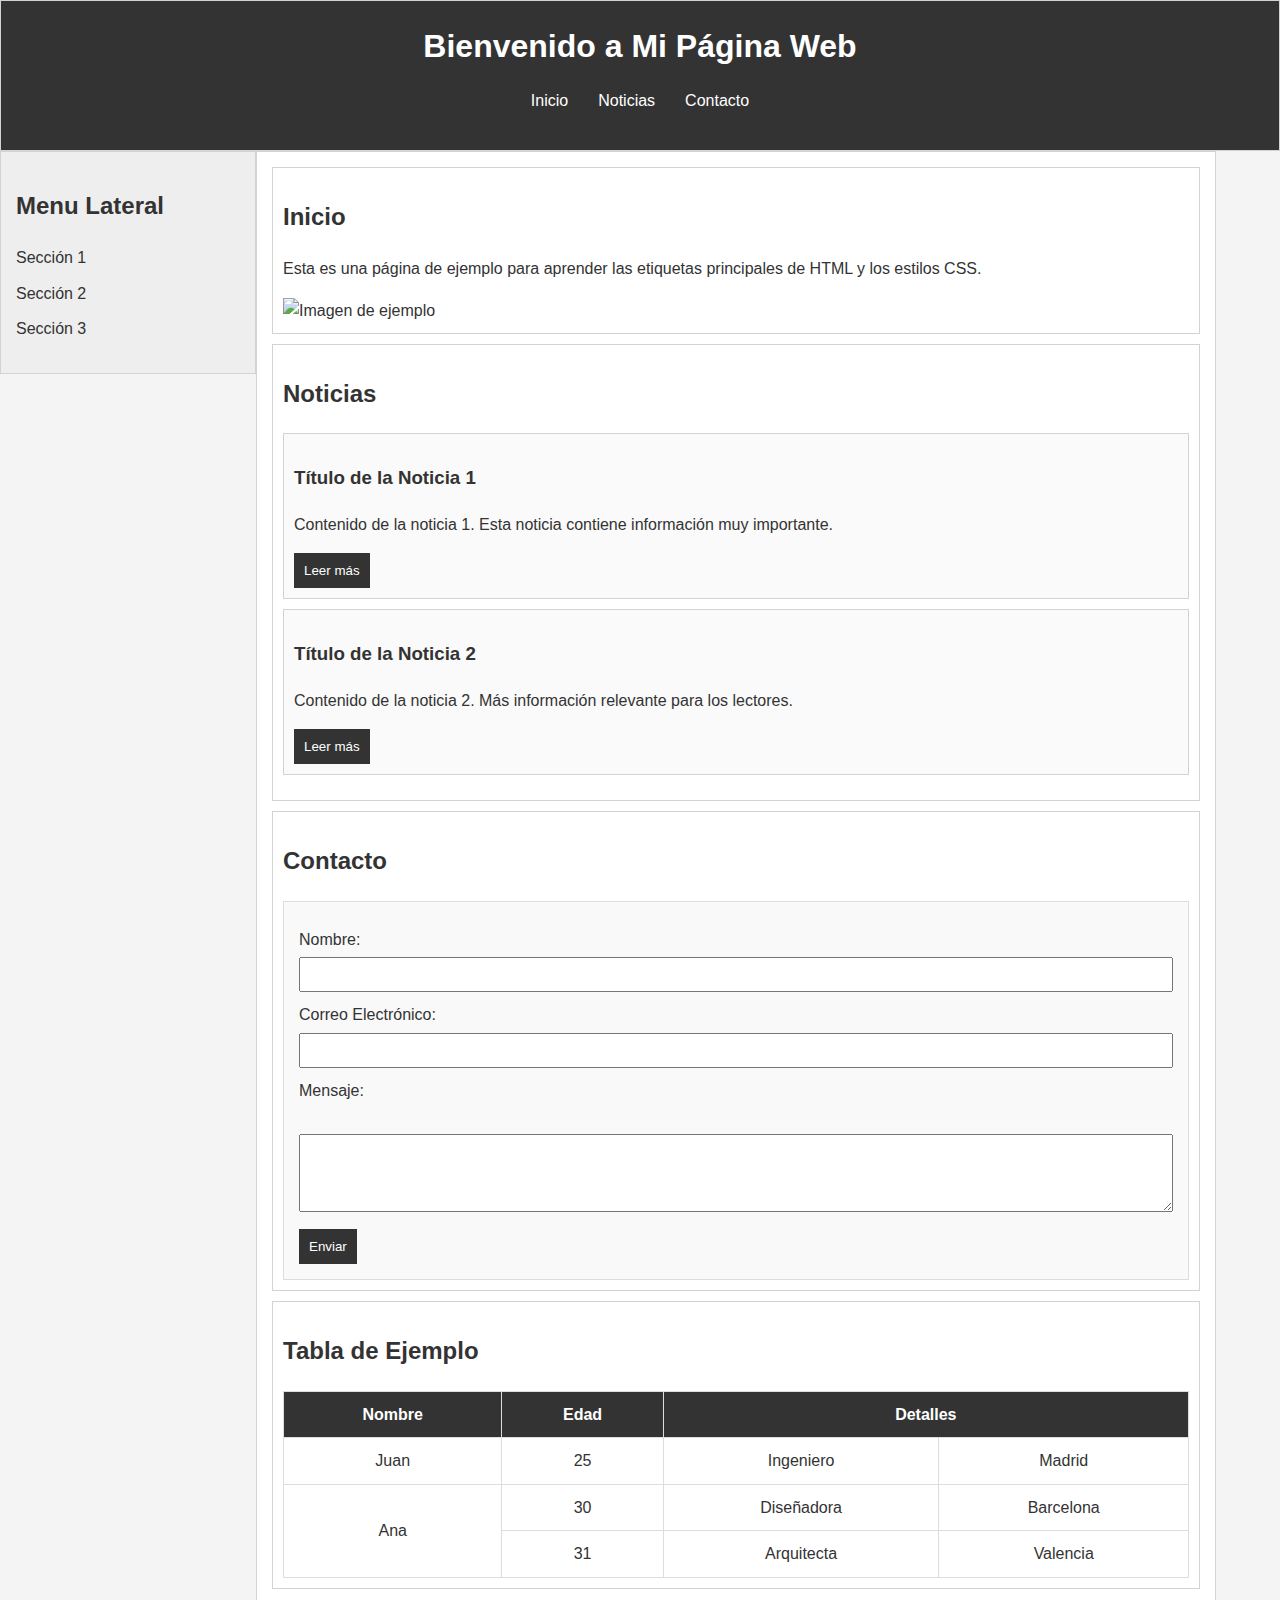
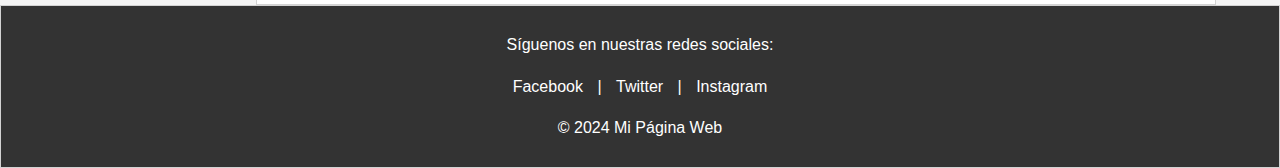
==== index.html @ 609504b2 "hola" ====
<!DOCTYPE html>
<html lang="es">
<head>
    <meta charset="UTF-8">
    <meta name="viewport" content="width=device-width, initial-scale=1.0">
    <title>Página de Ejemplo con HTML y CSS</title>
    <link rel="stylesheet" href="estilos.css">
</head>
<body>
    <header style="border: 1px solid #d3d3d3;">
        <h1>Bienvenido a Mi Página Web</h1>
        <nav>
            <ul>
                <li><a href="#inicio">Inicio</a></li>
                <li><a href="#noticias">Noticias</a></li>
                <li><a href="#contacto">Contacto</a></li>
            </ul>
        </nav>
    </header>

    <aside class="menu-lateral" style="border: 1px solid #d3d3d3;">
        <h2>Menu Lateral</h2>
        <ul>
            <li><a href="#seccion1">Sección 1</a></li>
            <li><a href="#seccion2">Sección 2</a></li>
            <li><a href="#seccion3">Sección 3</a></li>
        </ul>
    </aside>

    <main style="border: 1px solid #d3d3d3;">
        <section id="inicio" style="border: 1px solid #d3d3d3; padding: 10px;">
            <h2>Inicio</h2>
            <p>Esta es una página de ejemplo para aprender las etiquetas principales de HTML y los estilos CSS.</p>
            <img src="https://via.placeholder.com/400" alt="Imagen de ejemplo">
        </section>

        <section id="noticias" style="border: 1px solid #d3d3d3; padding: 10px; margin-top: 10px;">
            <h2>Noticias</h2>
            <article class="noticia" style="border: 1px solid #d3d3d3; padding: 10px; margin-bottom: 10px;">
                <h3>Título de la Noticia 1</h3>
                <p>Contenido de la noticia 1. Esta noticia contiene información muy importante.</p>
                <button>Leer más</button>
            </article>
            <article class="noticia" style="border: 1px solid #d3d3d3; padding: 10px;">
                <h3>Título de la Noticia 2</h3>
                <p>Contenido de la noticia 2. Más información relevante para los lectores.</p>
                <button>Leer más</button>
            </article>
        </section>

        <section id="contacto" style="border: 1px solid #d3d3d3; padding: 10px; margin-top: 10px;">
            <h2>Contacto</h2>
            <form>
                <label for="nombre">Nombre:</label>
                <input type="text" id="nombre" name="nombre" required><br>
                <label for="email">Correo Electrónico:</label>
                <input type="email" id="email" name="email" required><br>
                <label for="mensaje">Mensaje:</label><br>
                <textarea id="mensaje" name="mensaje" rows="4" required></textarea><br>
                <input type="submit" value="Enviar">
            </form>
        </section>

        <section id="tabla-ejemplo" style="border: 1px solid #d3d3d3; padding: 10px; margin-top: 10px;">
            <h2>Tabla de Ejemplo</h2>
            <table>
                <thead>
                    <tr>
                        <th>Nombre</th>
                        <th>Edad</th>
                        <th colspan="2">Detalles</th>
                    </tr>
                </thead>
                <tbody>
                    <tr>
                        <td>Juan</td>
                        <td>25</td>
                        <td>Ingeniero</td>
                        <td>Madrid</td>
                    </tr>
                    <tr>
                        <td rowspan="2">Ana</td>
                        <td>30</td>
                        <td>Diseñadora</td>
                        <td>Barcelona</td>
                    </tr>
                    <tr>
                        <td>31</td>
                        <td>Arquitecta</td>
                        <td>Valencia</td>
                    </tr>
                </tbody>
            </table>
        </section>
    </main>

    <footer style="border: 1px solid #d3d3d3;">
        <p>Síguenos en nuestras redes sociales:</p>
        <a href="#">Facebook</a> | <a href="#">Twitter</a> | <a href="#">Instagram</a>
        <p>&copy; 2024 Mi Página Web</p>
    </footer>
</body>
</html>
---- estilos.css ----
/* Estilos globales */
body {
    font-family: Arial, sans-serif;
    line-height: 1.6;
    margin: 0;
    padding: 0;
    background-color: #f4f4f4;
    color: #333;
}

/* Estilos para el encabezado y navegación */
header {
    background: #333;
    color: #fff;
    padding: 20px;
    text-align: center;
}

header h1 {
    margin: 0;
}

nav ul {
    list-style: none;
    padding: 0;
    display: flex;
    justify-content: center;
}

nav ul li {
    margin: 0 15px;
}

nav ul li a {
    color: #fff;
    text-decoration: none;
    transition: color 0.3s;
}

nav ul li a:hover {
    color: #00bcd4;
}

/* Menu lateral */
.menu-lateral {
    background: #eee;
    padding: 15px;
    width: 20%;
    float: left;
    box-sizing: border-box;
}

.menu-lateral ul {
    list-style: none;
    padding: 0;
}

.menu-lateral ul li {
    margin-bottom: 10px;
}

.menu-lateral ul li a {
    text-decoration: none;
    color: #333;
    transition: color 0.3s;
}

.menu-lateral ul li a:hover {
    color: #00bcd4;
}

/* Secciones principales */
main {
    width: 75%;
    float: left;
    padding: 15px;
    box-sizing: border-box;
    background: #fff;
}

/* Artículos de noticias */
.noticia {
    border: 1px solid #ddd;
    margin-bottom: 15px;
    padding: 15px;
    background: #fafafa;
}

.noticia button {
    background: #333;
    color: #fff;
    border: none;
    padding: 10px;
    cursor: pointer;
    transition: background 0.3s;
}

.noticia button:hover {
    background: #00bcd4;
}

/* Estilo de las tablas */
table {
    width: 100%;
    border-collapse: collapse;
    margin-top: 15px;
    background: #fff;
}

table, th, td {
    border: 1px solid #ddd;
    padding: 10px;
}

th {
    background: #333;
    color: #fff;
}

td {
    text-align: center;
}

/* Estilos del formulario de contacto */
form {
    background: #f9f9f9;
    padding: 15px;
    border: 1px solid #ddd;
    margin-top: 15px;
}

label {
    display: block;
    margin-top: 10px;
}

input[type="text"], input[type="email"], textarea {
    width: 100%;
    padding: 8px;
    margin-top: 5px;
    box-sizing: border-box;
}

input[type="submit"] {
    background: #333;
    color: #fff;
    padding: 10px;
    border: none;
    margin-top: 10px;
    cursor: pointer;
    transition: background 0.3s;
}

input[type="submit"]:hover {
    background: #00bcd4;
}

/* Estilos del pie de página */
footer {
    clear: both;
    background: #333;
    color: #fff;
    text-align: center;
    padding: 10px 0;
    margin-top: 20px;
}

footer a {
    color: #fff;
    text-decoration: none;
    margin: 0 10px;
    transition: text-decoration 0.3s;
}

footer a:hover {
    text-decoration: underline;
}
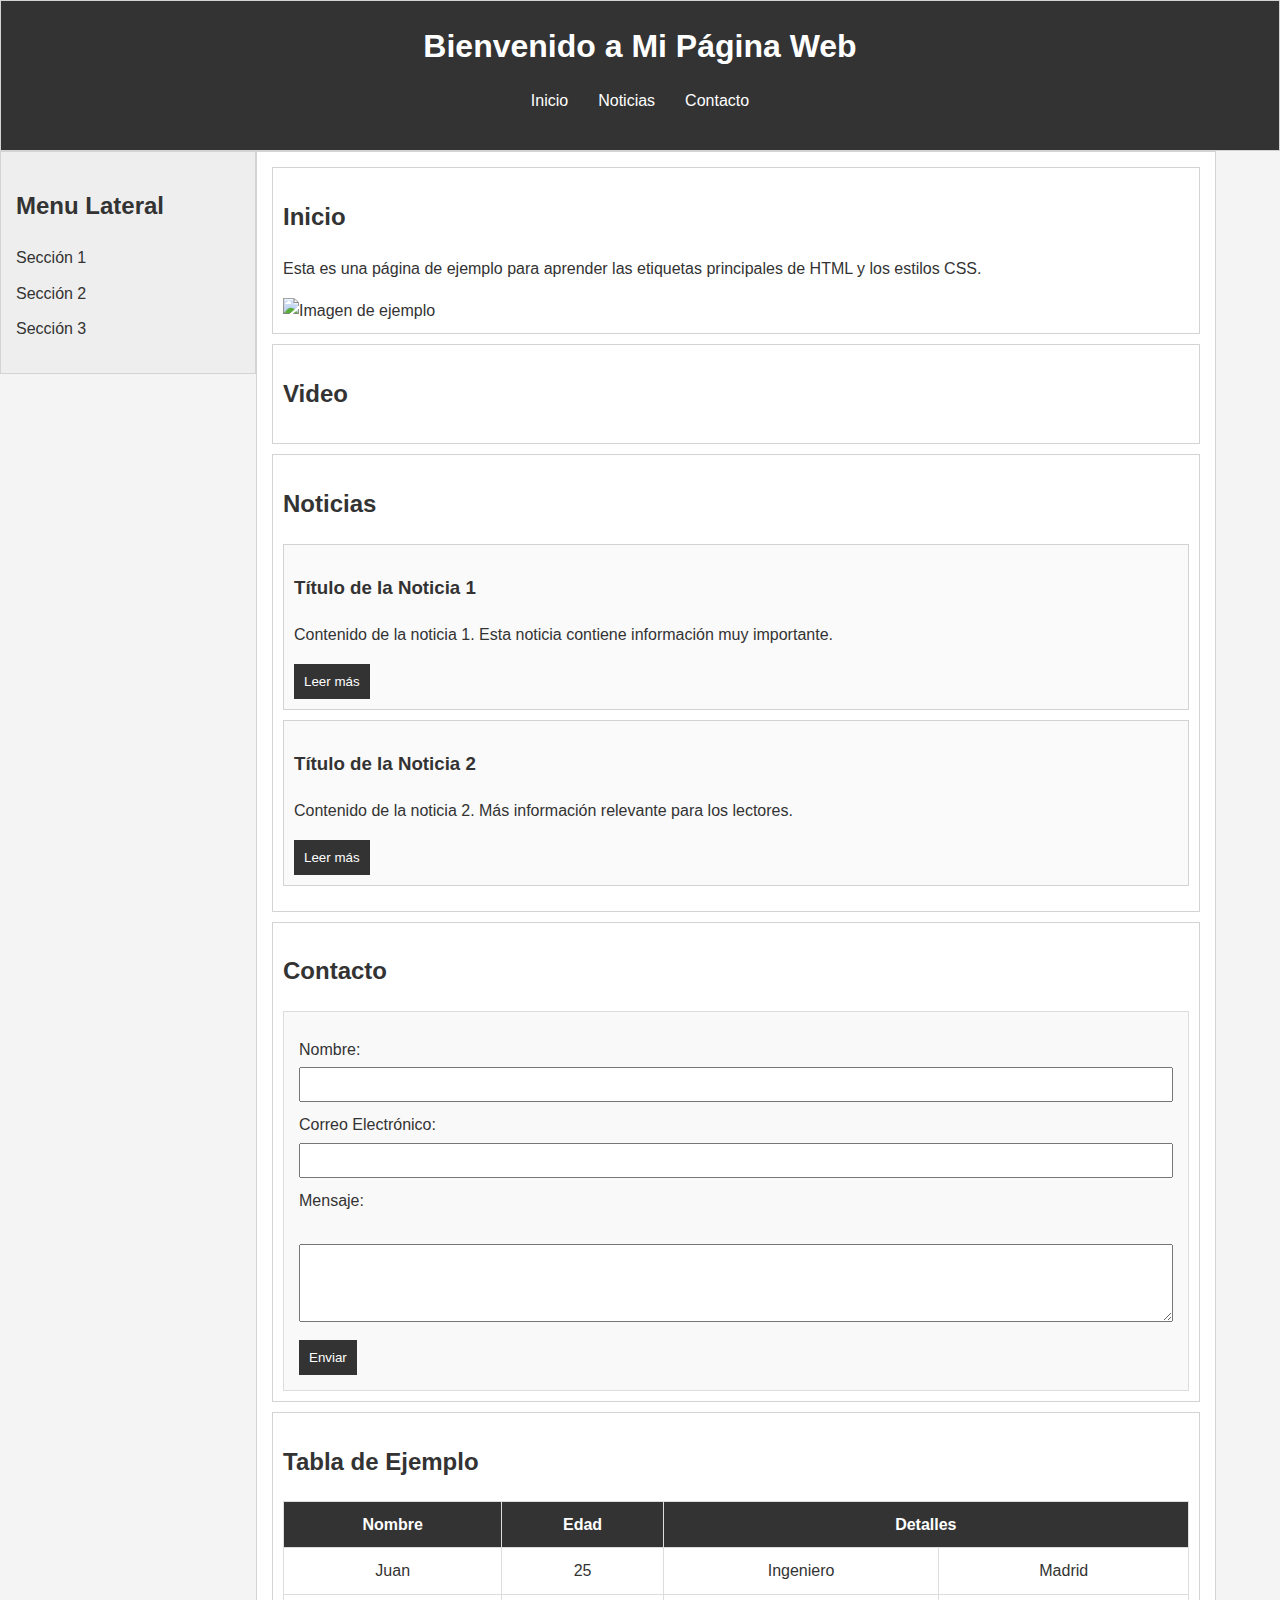
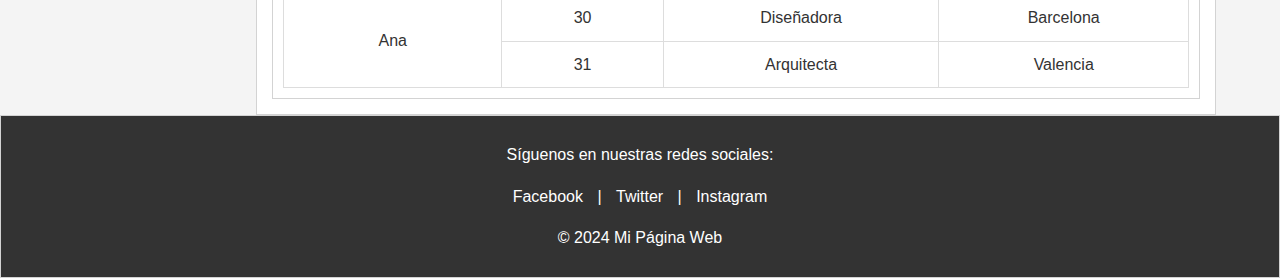
==== commit 57f7b1c1: "subida pagina Adriana" ====
--- a/index.html
+++ b/index.html
@@ -32,6 +32,27 @@
             <h2>Inicio</h2>
             <p>Esta es una página de ejemplo para aprender las etiquetas principales de HTML y los estilos CSS.</p>
             <img src="https://via.placeholder.com/400" alt="Imagen de ejemplo">
+        </section>
+
+        <section id="videos" style="border: 1px solid #d3d3d3; padding: 10px; margin-top: 10px;">
+            <h2>Video</h2>
+            <div id="youtube-player"></div>
+            <script>
+                // Cargar el reproductor de YouTube
+                (function loadYouTubePlayer() {
+                    const videoId = 'VIDEO_ID'; // Reemplaza con el ID de tu video
+                    const playerDiv = document.getElementById('youtube-player');
+        
+                    // Crear el contenedor del reproductor
+                    const player = document.createElement('object');
+                    player.setAttribute('type', 'text/html');
+                    player.setAttribute('data', `https://www.youtube.com/embed/hI9HQfCAw64`);
+                    player.setAttribute('width', '560');
+                    player.setAttribute('height', '315');
+                    player.setAttribute('allowfullscreen', 'true');
+                    playerDiv.appendChild(player);
+                })();
+            </script>
         </section>
 
         <section id="noticias" style="border: 1px solid #d3d3d3; padding: 10px; margin-top: 10px;">
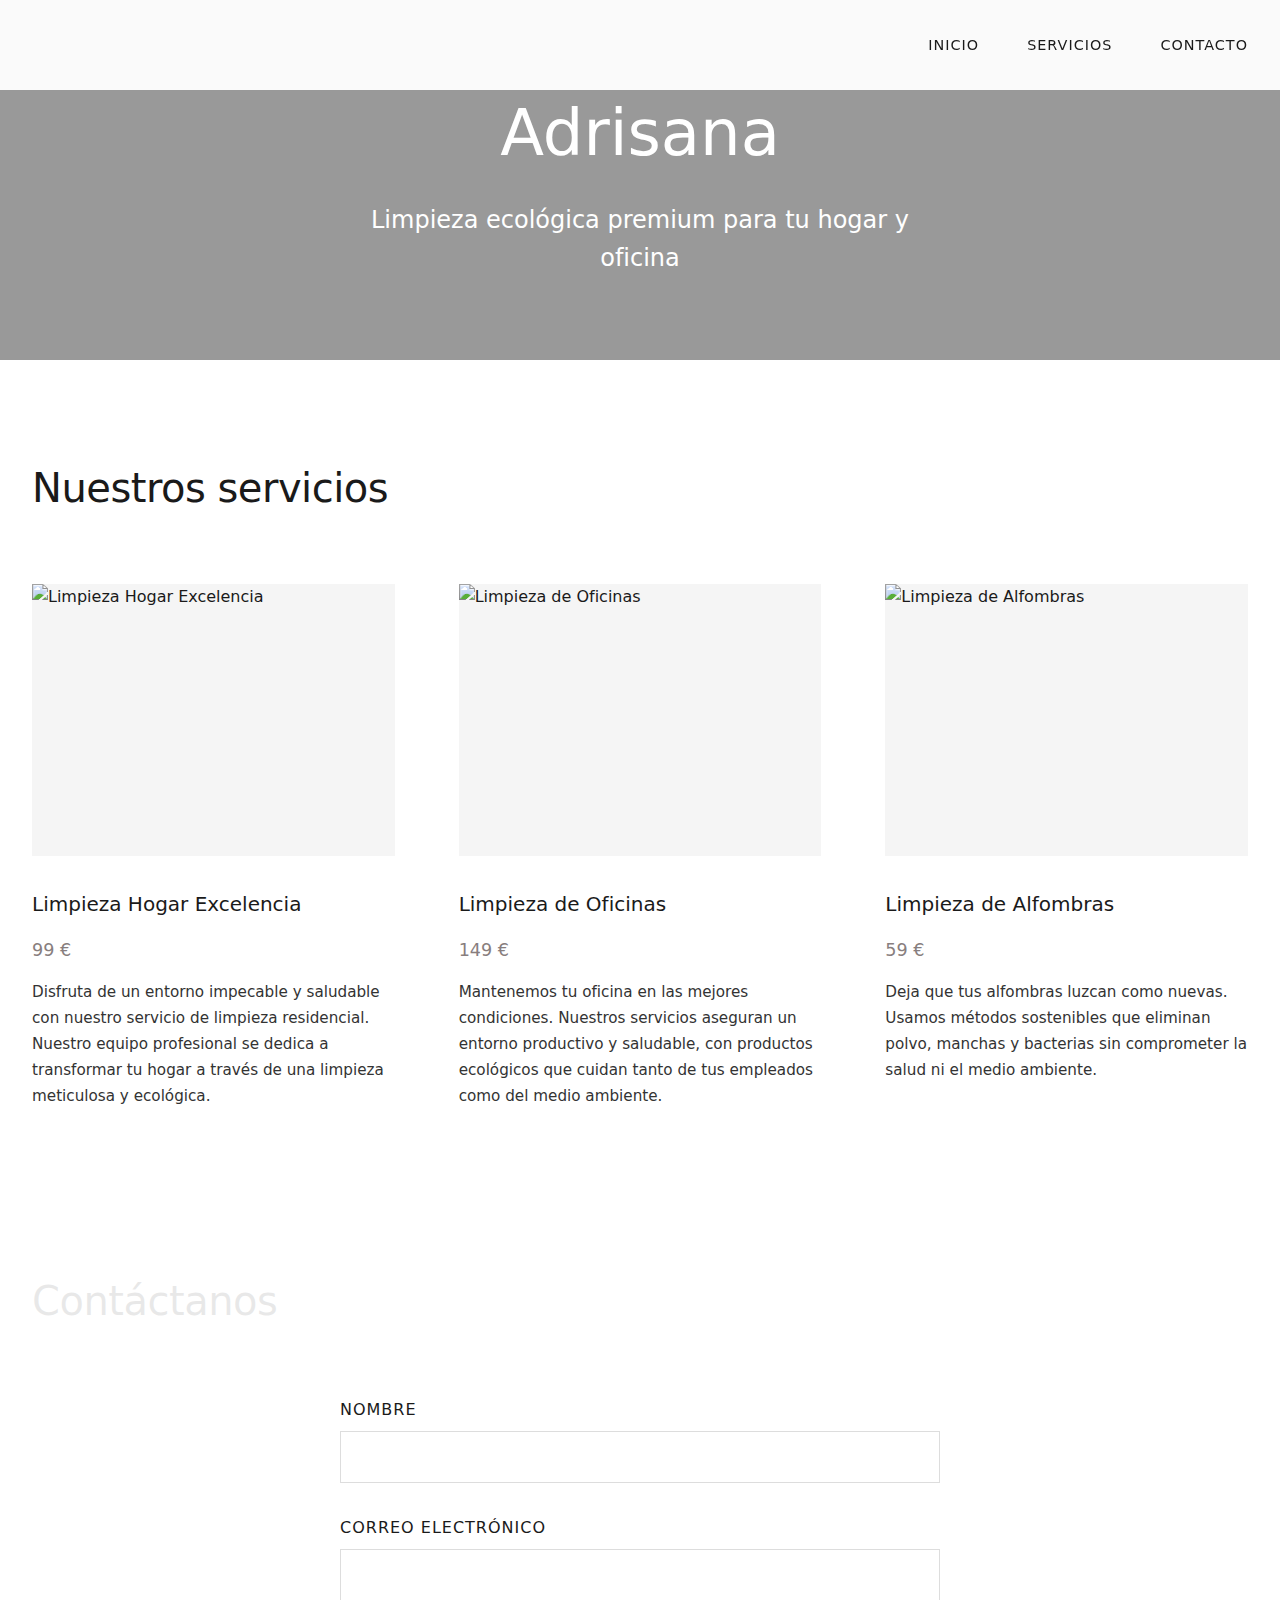
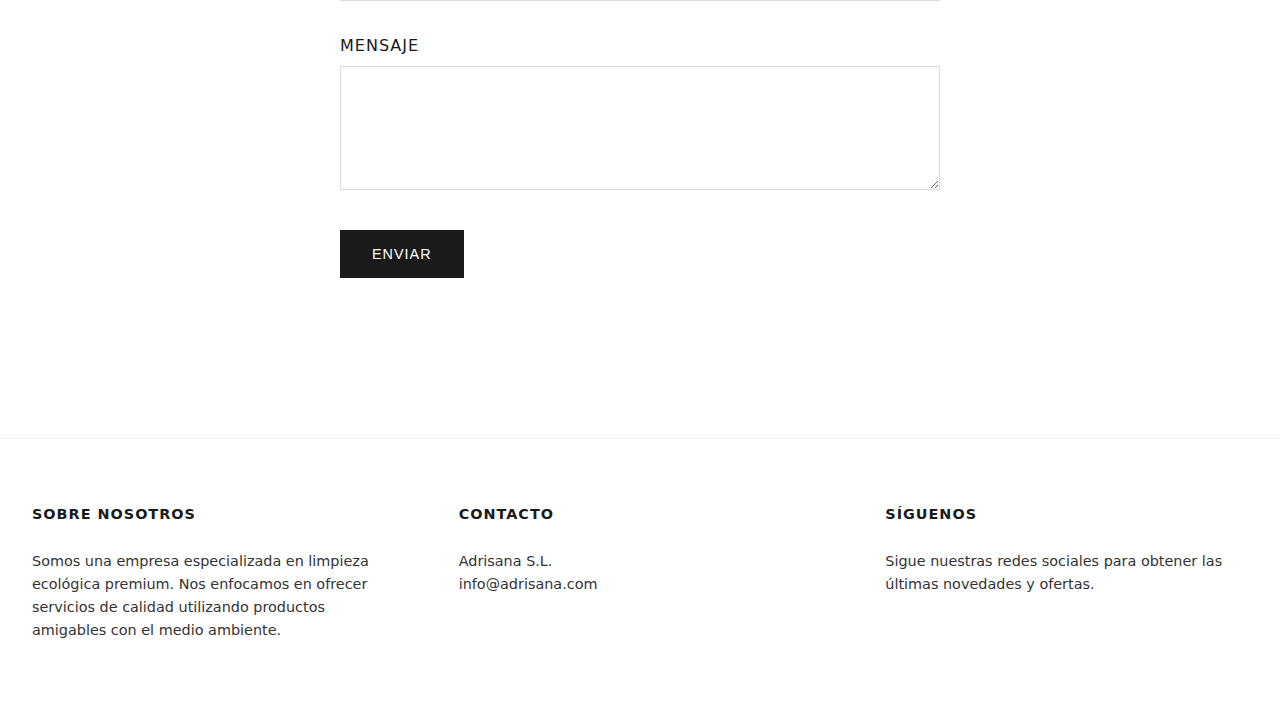
==== commit 5108b8c8: "subida nueva pagina Adriana" ====
--- a/index.html
+++ b/index.html
@@ -3,122 +3,383 @@
 <head>
     <meta charset="UTF-8">
     <meta name="viewport" content="width=device-width, initial-scale=1.0">
-    <title>Página de Ejemplo con HTML y CSS</title>
-    <link rel="stylesheet" href="estilos.css">
+    <title>Adrisana - Servicios de Limpieza Premium</title>
+    <style>
+        :root {
+            --primary-color: #1a1a1a;
+            --secondary-color: #333333;
+            --light-color: #f5f5f5;
+            --accent-color: #887E7E;
+            --font-family: 'Inter', system-ui, -apple-system, sans-serif;
+        }
+        
+        * {
+            margin: 0;
+            padding: 0;
+            box-sizing: border-box;
+        }
+
+        body {
+            font-family: var(--font-family);
+            line-height: 1.6;
+            color: var(--primary-color);
+            background-color: white;
+        }
+
+        .hero {
+            height: 40vh;
+            background-image: url('https://ldfacility.es/wp-content/uploads/2020/03/shutterstock_1432036151-scaled.jpg');
+            background-size: cover;
+            background-position: center;
+            position: relative;
+            display: flex;
+            align-items: center;
+            justify-content: center;
+            color: white;
+            text-align: center;
+        }
+
+        .hero::before {
+            content: '';
+            position: absolute;
+            top: 0;
+            left: 0;
+            right: 0;
+            bottom: 0;
+            background: rgba(0, 0, 0, 0.4);
+        }
+
+        .hero-content {
+            position: relative;
+            z-index: 1;
+        }
+
+        .hero h1 {
+            font-size: 4rem;
+            font-weight: 300;
+            margin-bottom: 1rem;
+        }
+
+        .hero p {
+            font-size: 1.5rem;
+            max-width: 600px;
+            margin: 0 auto;
+        }
+
+        header {
+            padding: 4rem 2rem;
+            text-align: left;
+            max-width: 1400px;
+            margin: 0 auto;
+        }
+
+        header h1 {
+            font-size: 2.5rem;
+            font-weight: 300;
+            letter-spacing: -0.5px;
+        }
+
+        nav {
+            padding: 2rem;
+            position: fixed;
+            top: 0;
+            width: 100%;
+            background: rgba(255, 255, 255, 0.95);
+            z-index: 100;
+            backdrop-filter: blur(5px);
+        }
+
+        nav ul {
+            list-style: none;
+            display: flex;
+            justify-content: flex-end;
+            max-width: 1400px;
+            margin: 0 auto;
+            gap: 3rem;
+        }
+
+        nav a {
+            color: var(--primary-color);
+            text-decoration: none;
+            font-size: 0.9rem;
+            letter-spacing: 1px;
+            text-transform: uppercase;
+        }
+
+        nav a:hover {
+            color: var(--accent-color);
+        }
+
+        section {
+            max-width: 1400px;
+            margin: 6rem auto;
+            padding: 0 2rem;
+        }
+
+        .section-title {
+            font-size: 2.5rem;
+            font-weight: 300;
+            margin-bottom: 4rem;
+            letter-spacing: -0.5px;
+        }
+
+        .services-grid {
+            display: grid;
+            grid-template-columns: repeat(3, 1fr);
+            gap: 4rem;
+            margin-top: 4rem;
+        }
+
+        .service-card {
+            display: flex;
+            flex-direction: column;
+        }
+
+        .service-image {
+            aspect-ratio: 4/3;
+            overflow: hidden;
+            margin-bottom: 2rem;
+            background: var(--light-color);
+        }
+
+        .service-image img {
+            width: 100%;
+            height: 100%;
+            object-fit: cover;
+            transition: transform 0.3s ease;
+        }
+
+        .service-card:hover .service-image img {
+            transform: scale(1.05);
+        }
+
+        .service-title {
+            font-size: 1.25rem;
+            font-weight: 400;
+            margin-bottom: 1rem;
+            color: var(--primary-color);
+            text-decoration: none;
+        }
+
+        .service-price {
+            font-size: 1.1rem;
+            color: var(--accent-color);
+            margin-bottom: 1rem;
+        }
+
+        .service-description {
+            font-size: 0.95rem;
+            line-height: 1.7;
+            color: var(--secondary-color);
+        }
+
+        .contact-section {
+            background-image: url('https://joizpe.com/wp-content/uploads/2021/10/productos-limpieza-ecologicos-1-1024x503.jpg');
+            background-size: cover;
+            background-position: center;
+            position: relative;
+            padding: 4rem 2rem;
+            margin: 3rem 0; /* Reduce space above */
+        }
+
+        .contact-section::before {
+            content: '';
+            position: absolute;
+            top: 0;
+            left: 0;
+            right: 0;
+            bottom: 0;
+            background: rgba(255, 255, 255, 0.9);
+        }
+
+        .contact-form {
+            max-width: 600px;
+            margin: 0 auto;
+            position: relative;
+        }
+
+        .form-group {
+            margin-bottom: 2rem;
+        }
+
+        label {
+            display: block;
+            margin-bottom: 0.5rem;
+            font-size: 1rem;
+            text-transform: uppercase;
+            letter-spacing: 1px;
+            color: var(--primary-color); /* Color más oscuro para mejorar visibilidad */
+        }
+
+        input, textarea {
+            width: 100%;
+            padding: 1rem;
+            border: 1px solid #ddd;
+            font-size: 1rem;
+            background: white;
+        }
+
+        input:focus, textarea:focus {
+            outline: none;
+            border-color: var(--primary-color);
+        }
+
+        button {
+            background: var(--primary-color);
+            color: white;
+            border: none;
+            padding: 1rem 2rem;
+            font-size: 0.9rem;
+            text-transform: uppercase;
+            letter-spacing: 1px;
+            cursor: pointer;
+            transition: background 0.3s ease;
+        }
+
+        button:hover {
+            background: var(--secondary-color);
+        }
+
+        footer {
+            background: white;
+            padding: 4rem 2rem;
+            margin-top: 6rem;
+            border-top: 1px solid #eee;
+        }
+
+        .footer-content {
+            max-width: 1400px;
+            margin: 0 auto;
+            display: grid;
+            grid-template-columns: repeat(3, 1fr);
+            gap: 4rem;
+        }
+
+        .footer-section h3 {
+            font-size: 0.9rem;
+            text-transform: uppercase;
+            letter-spacing: 1px;
+            margin-bottom: 1.5rem;
+        }
+
+        .footer-section p {
+            font-size: 0.9rem;
+            color: var(--secondary-color);
+        }
+
+        @media (max-width: 1024px) {
+            .services-grid {
+                grid-template-columns: repeat(2, 1fr);
+            }
+        }
+
+        @media (max-width: 768px) {
+            .hero h1 {
+                font-size: 3rem;
+            }
+
+            header {
+                padding: 2rem 1rem;
+            }
+
+            nav ul {
+                justify-content: center;
+                gap: 2rem;
+            }
+
+            .services-grid {
+                grid-template-columns: 1fr;
+                gap: 3rem;
+            }
+
+            .footer-content {
+                grid-template-columns: 1fr;
+                gap: 2rem;
+            }
+        }
+    </style>
 </head>
 <body>
-    <header style="border: 1px solid #d3d3d3;">
-        <h1>Bienvenido a Mi Página Web</h1>
-        <nav>
-            <ul>
-                <li><a href="#inicio">Inicio</a></li>
-                <li><a href="#noticias">Noticias</a></li>
-                <li><a href="#contacto">Contacto</a></li>
-            </ul>
-        </nav>
-    </header>
-
-    <aside class="menu-lateral" style="border: 1px solid #d3d3d3;">
-        <h2>Menu Lateral</h2>
+    <nav>
         <ul>
-            <li><a href="#seccion1">Sección 1</a></li>
-            <li><a href="#seccion2">Sección 2</a></li>
-            <li><a href="#seccion3">Sección 3</a></li>
+            <li><a href="#inicio">Inicio</a></li>
+            <li><a href="#servicios">Servicios</a></li>
+            <li><a href="#contacto">Contacto</a></li>
         </ul>
-    </aside>
-
-    <main style="border: 1px solid #d3d3d3;">
-        <section id="inicio" style="border: 1px solid #d3d3d3; padding: 10px;">
-            <h2>Inicio</h2>
-            <p>Esta es una página de ejemplo para aprender las etiquetas principales de HTML y los estilos CSS.</p>
-            <img src="https://via.placeholder.com/400" alt="Imagen de ejemplo">
-        </section>
-
-        <section id="videos" style="border: 1px solid #d3d3d3; padding: 10px; margin-top: 10px;">
-            <h2>Video</h2>
-            <div id="youtube-player"></div>
-            <script>
-                // Cargar el reproductor de YouTube
-                (function loadYouTubePlayer() {
-                    const videoId = 'VIDEO_ID'; // Reemplaza con el ID de tu video
-                    const playerDiv = document.getElementById('youtube-player');
-        
-                    // Crear el contenedor del reproductor
-                    const player = document.createElement('object');
-                    player.setAttribute('type', 'text/html');
-                    player.setAttribute('data', `https://www.youtube.com/embed/hI9HQfCAw64`);
-                    player.setAttribute('width', '560');
-                    player.setAttribute('height', '315');
-                    player.setAttribute('allowfullscreen', 'true');
-                    playerDiv.appendChild(player);
-                })();
-            </script>
-        </section>
-
-        <section id="noticias" style="border: 1px solid #d3d3d3; padding: 10px; margin-top: 10px;">
-            <h2>Noticias</h2>
-            <article class="noticia" style="border: 1px solid #d3d3d3; padding: 10px; margin-bottom: 10px;">
-                <h3>Título de la Noticia 1</h3>
-                <p>Contenido de la noticia 1. Esta noticia contiene información muy importante.</p>
-                <button>Leer más</button>
+    </nav>
+
+    <div class="hero">
+        <div class="hero-content">
+            <h1>Adrisana</h1>
+            <p>Limpieza ecológica premium para tu hogar y oficina</p>
+        </div>
+    </div>
+
+    <section id="servicios">
+        <h2 class="section-title">Nuestros servicios</h2>
+        <div class="services-grid">
+            <article class="service-card">
+                <div class="service-image">
+                    <img src="https://www.zschimmer-schwarz.es/app/uploads/2020/10/productos-de-limpieza-sostenibles-detergentes-ecologicos-certificaciones-sostenibles.jpg" alt="Limpieza Hogar Excelencia">
+                </div>
+                <h3 class="service-title">Limpieza Hogar Excelencia</h3>
+                <p class="service-price">99 €</p>
+                <p class="service-description">Disfruta de un entorno impecable y saludable con nuestro servicio de limpieza residencial. Nuestro equipo profesional se dedica a transformar tu hogar a través de una limpieza meticulosa y ecológica.</p>
             </article>
-            <article class="noticia" style="border: 1px solid #d3d3d3; padding: 10px;">
-                <h3>Título de la Noticia 2</h3>
-                <p>Contenido de la noticia 2. Más información relevante para los lectores.</p>
-                <button>Leer más</button>
+            <article class="service-card">
+                <div class="service-image">
+                    <img src="https://www.shutterstock.com/search/cleaning-company" alt="Limpieza de Oficinas">
+                </div>
+                <h3 class="service-title">Limpieza de Oficinas</h3>
+                <p class="service-price">149 €</p>
+                <p class="service-description">Mantenemos tu oficina en las mejores condiciones. Nuestros servicios aseguran un entorno productivo y saludable, con productos ecológicos que cuidan tanto de tus empleados como del medio ambiente.</p>
             </article>
-        </section>
-
-        <section id="contacto" style="border: 1px solid #d3d3d3; padding: 10px; margin-top: 10px;">
-            <h2>Contacto</h2>
-            <form>
-                <label for="nombre">Nombre:</label>
-                <input type="text" id="nombre" name="nombre" required><br>
-                <label for="email">Correo Electrónico:</label>
-                <input type="email" id="email" name="email" required><br>
-                <label for="mensaje">Mensaje:</label><br>
-                <textarea id="mensaje" name="mensaje" rows="4" required></textarea><br>
-                <input type="submit" value="Enviar">
-            </form>
-        </section>
-
-        <section id="tabla-ejemplo" style="border: 1px solid #d3d3d3; padding: 10px; margin-top: 10px;">
-            <h2>Tabla de Ejemplo</h2>
-            <table>
-                <thead>
-                    <tr>
-                        <th>Nombre</th>
-                        <th>Edad</th>
-                        <th colspan="2">Detalles</th>
-                    </tr>
-                </thead>
-                <tbody>
-                    <tr>
-                        <td>Juan</td>
-                        <td>25</td>
-                        <td>Ingeniero</td>
-                        <td>Madrid</td>
-                    </tr>
-                    <tr>
-                        <td rowspan="2">Ana</td>
-                        <td>30</td>
-                        <td>Diseñadora</td>
-                        <td>Barcelona</td>
-                    </tr>
-                    <tr>
-                        <td>31</td>
-                        <td>Arquitecta</td>
-                        <td>Valencia</td>
-                    </tr>
-                </tbody>
-            </table>
-        </section>
-    </main>
-
-    <footer style="border: 1px solid #d3d3d3;">
-        <p>Síguenos en nuestras redes sociales:</p>
-        <a href="#">Facebook</a> | <a href="#">Twitter</a> | <a href="#">Instagram</a>
-        <p>&copy; 2024 Mi Página Web</p>
+            <article class="service-card">
+                <div class="service-image">
+                    <img src="https://www.limpieza-facil.com/wp-content/uploads/2021/10/fundamentos-limpieza-ecologica.png" alt="Limpieza de Alfombras">
+                </div>
+                <h3 class="service-title">Limpieza de Alfombras</h3>
+                <p class="service-price">59 €</p>
+                <p class="service-description">Deja que tus alfombras luzcan como nuevas. Usamos métodos sostenibles que eliminan polvo, manchas y bacterias sin comprometer la salud ni el medio ambiente.</p>
+            </article>
+        </div>
+    </section>
+
+    <section id="contacto" class="contact-section">
+        <h2 class="section-title">Contáctanos</h2>
+        <form action="#" class="contact-form">
+            <div class="form-group">
+                <label for="nombre">Nombre</label>
+                <input type="text" id="nombre" name="nombre" required>
+            </div>
+            <div class="form-group">
+                <label for="email">Correo Electrónico</label>
+                <input type="email" id="email" name="email" required>
+            </div>
+            <div class="form-group">
+                <label for="mensaje">Mensaje</label>
+                <textarea id="mensaje" name="mensaje" rows="5" required></textarea>
+            </div>
+            <button type="submit">Enviar</button>
+        </form>
+    </section>
+
+    <footer>
+        <div class="footer-content">
+            <div class="footer-section">
+                <h3>Sobre Nosotros</h3>
+                <p>Somos una empresa especializada en limpieza ecológica premium. Nos enfocamos en ofrecer servicios de calidad utilizando productos amigables con el medio ambiente.</p>
+            </div>
+            <div class="footer-section">
+                <h3>Contacto</h3>
+                <p>Adrisana S.L.</p>
+                <p>info@adrisana.com</p>
+            </div>
+            <div class="footer-section">
+                <h3>Síguenos</h3>
+                <p>Sigue nuestras redes sociales para obtener las últimas novedades y ofertas.</p>
+            </div>
+        </div>
     </footer>
 </body>
 </html>
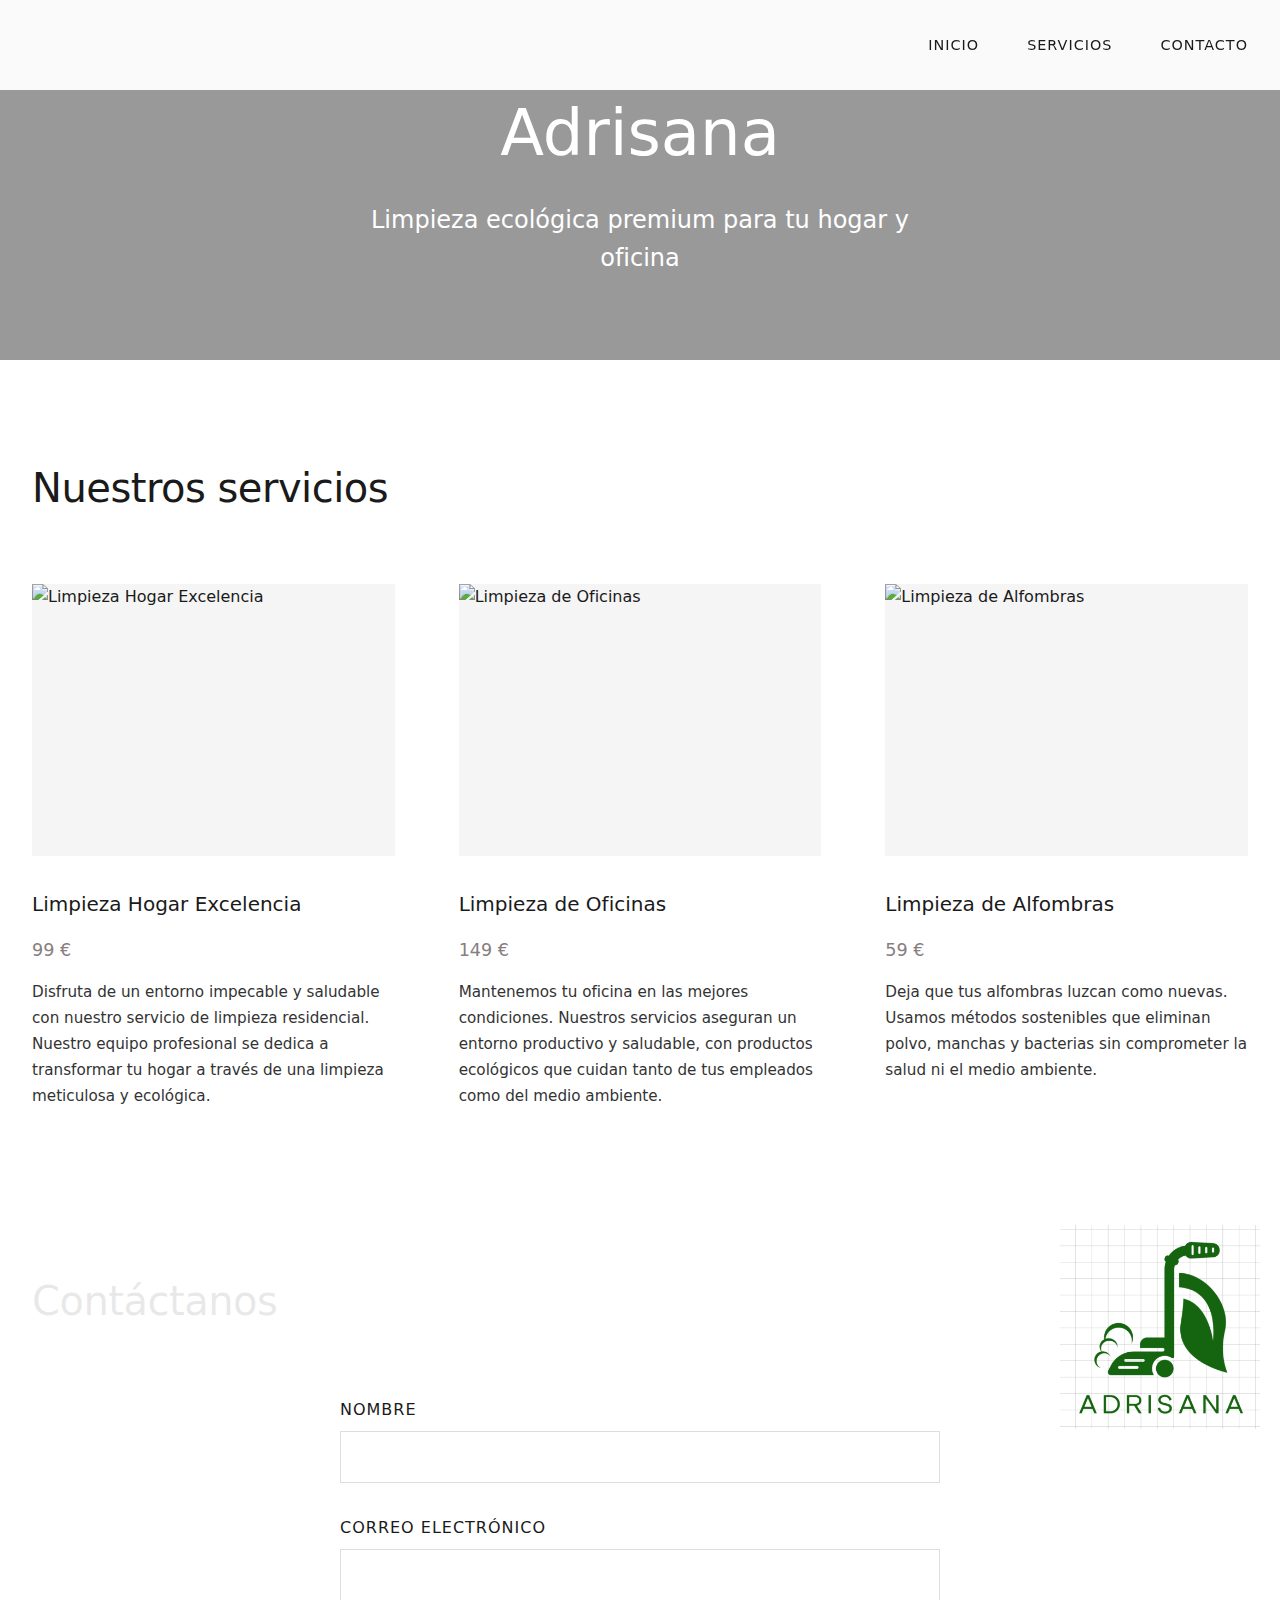
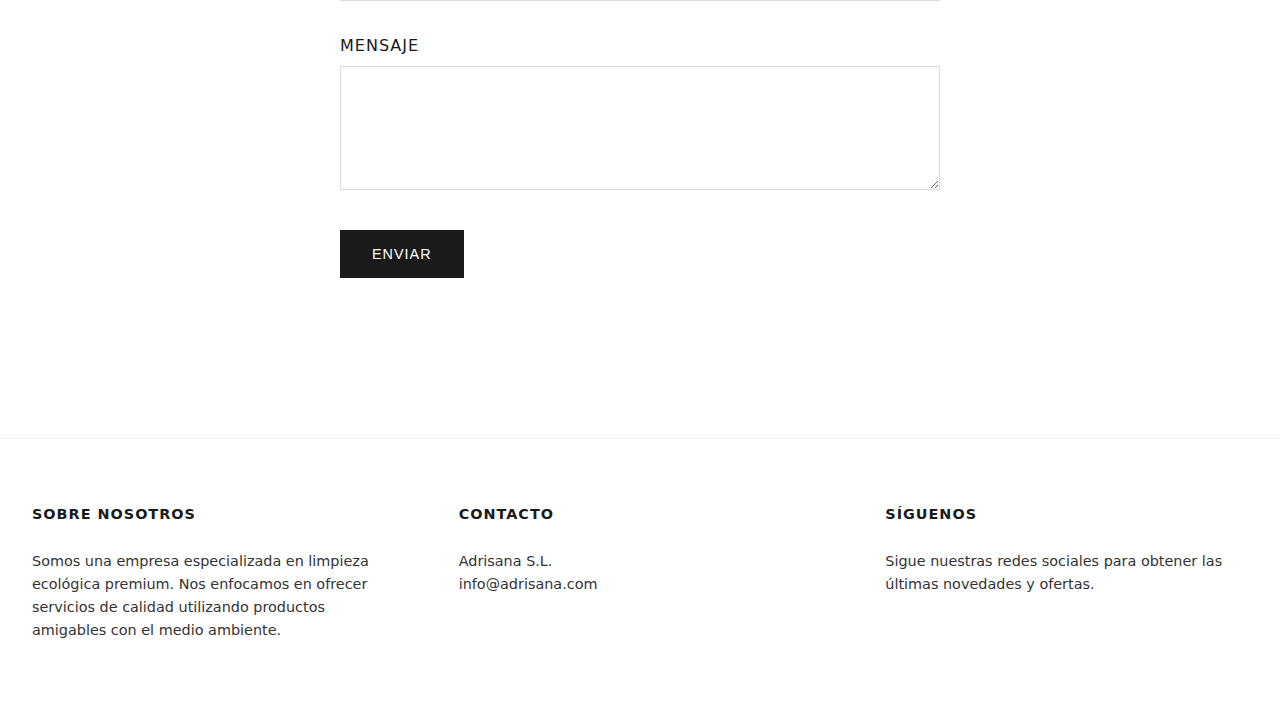
==== commit 42fddcd1: "subida nueva pagina Adriana" ====
--- a/index.html
+++ b/index.html
@@ -182,6 +182,28 @@
             margin: 3rem 0; /* Reduce space above */
         }
 
+        .contact-content {
+            display: flex;
+            justify-content: flex-start;
+            align-items: flex-start;
+            position: relative;
+            z-index: 1;  /* Keeps the form content above the background */
+        }
+
+        .contact-form {
+            max-width: 500px;
+            flex-grow: 1;
+            z-index: 2;
+        }
+
+        .contact-logo {
+            position: absolute;
+            top: 20px;
+            right: 20px;
+            z-index: 3;  /* Ensures the logo is above everything else */
+        }
+
+
         .contact-section::before {
             content: '';
             position: absolute;
@@ -328,7 +350,7 @@
             </article>
             <article class="service-card">
                 <div class="service-image">
-                    <img src="https://www.shutterstock.com/search/cleaning-company" alt="Limpieza de Oficinas">
+                    <img src="https://www.arreta.com/wp-content/uploads/2024/04/shutterstock_1401013190-1024x683.jpg" alt="Limpieza de Oficinas">
                 </div>
                 <h3 class="service-title">Limpieza de Oficinas</h3>
                 <p class="service-price">149 €</p>
@@ -336,7 +358,7 @@
             </article>
             <article class="service-card">
                 <div class="service-image">
-                    <img src="https://www.limpieza-facil.com/wp-content/uploads/2021/10/fundamentos-limpieza-ecologica.png" alt="Limpieza de Alfombras">
+                    <img src="https://afondohigiene.com.ar/wp-content/uploads/2022/06/asian-cleaning-service-woman-worker-cleaning-in-li-2021-12-09-20-22-54-utc.jpg" alt="Limpieza de Alfombras">
                 </div>
                 <h3 class="service-title">Limpieza de Alfombras</h3>
                 <p class="service-price">59 €</p>
@@ -347,22 +369,27 @@
 
     <section id="contacto" class="contact-section">
         <h2 class="section-title">Contáctanos</h2>
-        <form action="#" class="contact-form">
-            <div class="form-group">
-                <label for="nombre">Nombre</label>
-                <input type="text" id="nombre" name="nombre" required>
-            </div>
-            <div class="form-group">
-                <label for="email">Correo Electrónico</label>
-                <input type="email" id="email" name="email" required>
-            </div>
-            <div class="form-group">
-                <label for="mensaje">Mensaje</label>
-                <textarea id="mensaje" name="mensaje" rows="5" required></textarea>
-            </div>
-            <button type="submit">Enviar</button>
-        </form>
+        <div class="contact-content">
+            <form action="#" class="contact-form">
+                <div class="form-group">
+                    <label for="nombre">Nombre</label>
+                    <input type="text" id="nombre" name="nombre" required>
+                </div>
+                <div class="form-group">
+                    <label for="email">Correo Electrónico</label>
+                    <input type="email" id="email" name="email" required>
+                </div>
+                <div class="form-group">
+                    <label for="mensaje">Mensaje</label>
+                    <textarea id="mensaje" name="mensaje" rows="5" required></textarea>
+                </div>
+                <button type="submit">Enviar</button>
+            </form>
+        </div>
+        <img src="../imagenes/logo3.png" width="200px" alt="Logo" class="contact-logo"/>
     </section>
+    
+    
 
     <footer>
         <div class="footer-content">
